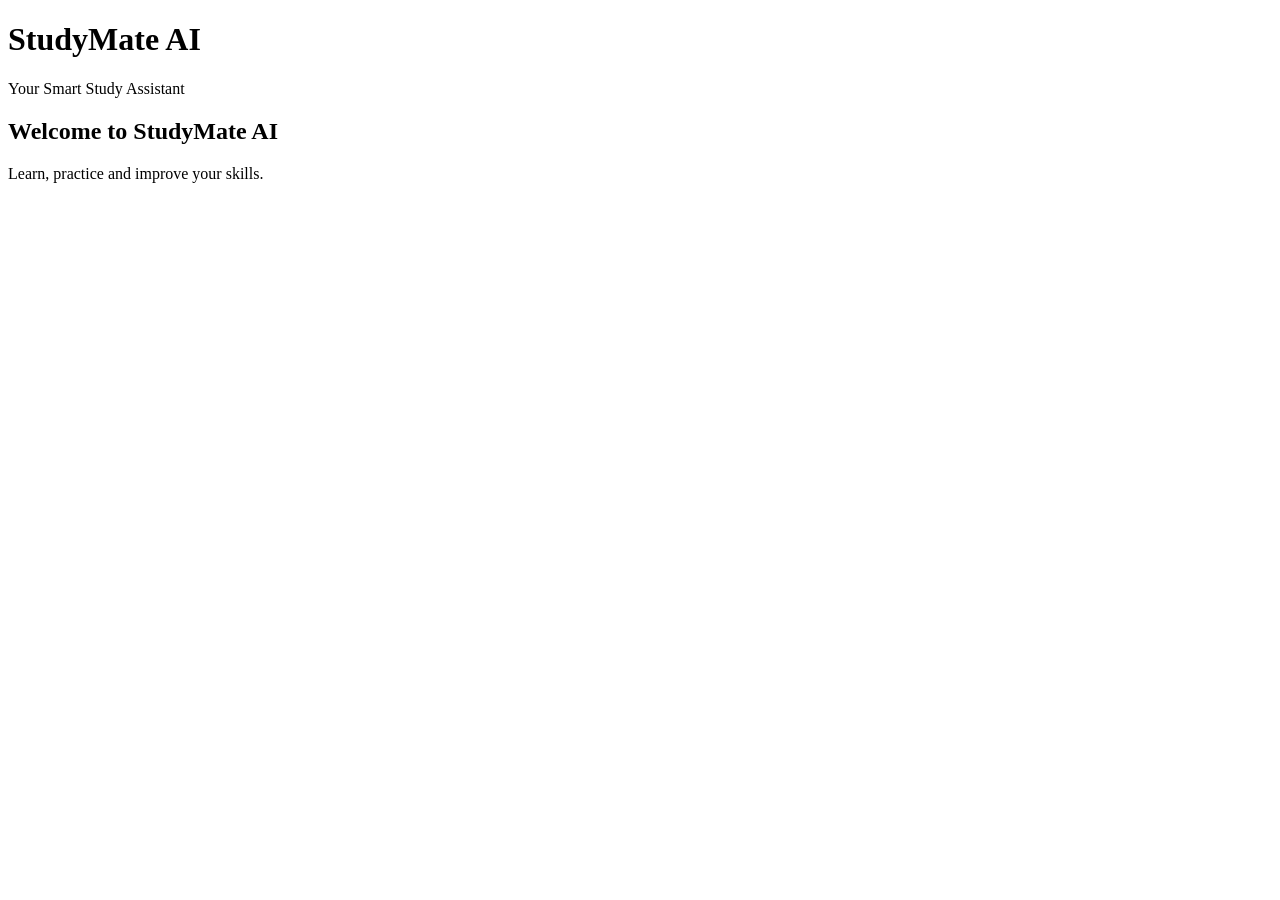
==== index.html @ 8b65d5dc "Add initial index.html for StudyMate AI" ====
<!DOCTYPE html>
<html>
<head>
    <title>StudyMate AI</title>
</head>
<body>

    <h1>StudyMate AI</h1>
    <p>Your Smart Study Assistant</p>

    <h2>Welcome to StudyMate AI</h2>
    <p>Learn, practice and improve your skills.</p>

</body>
</html>
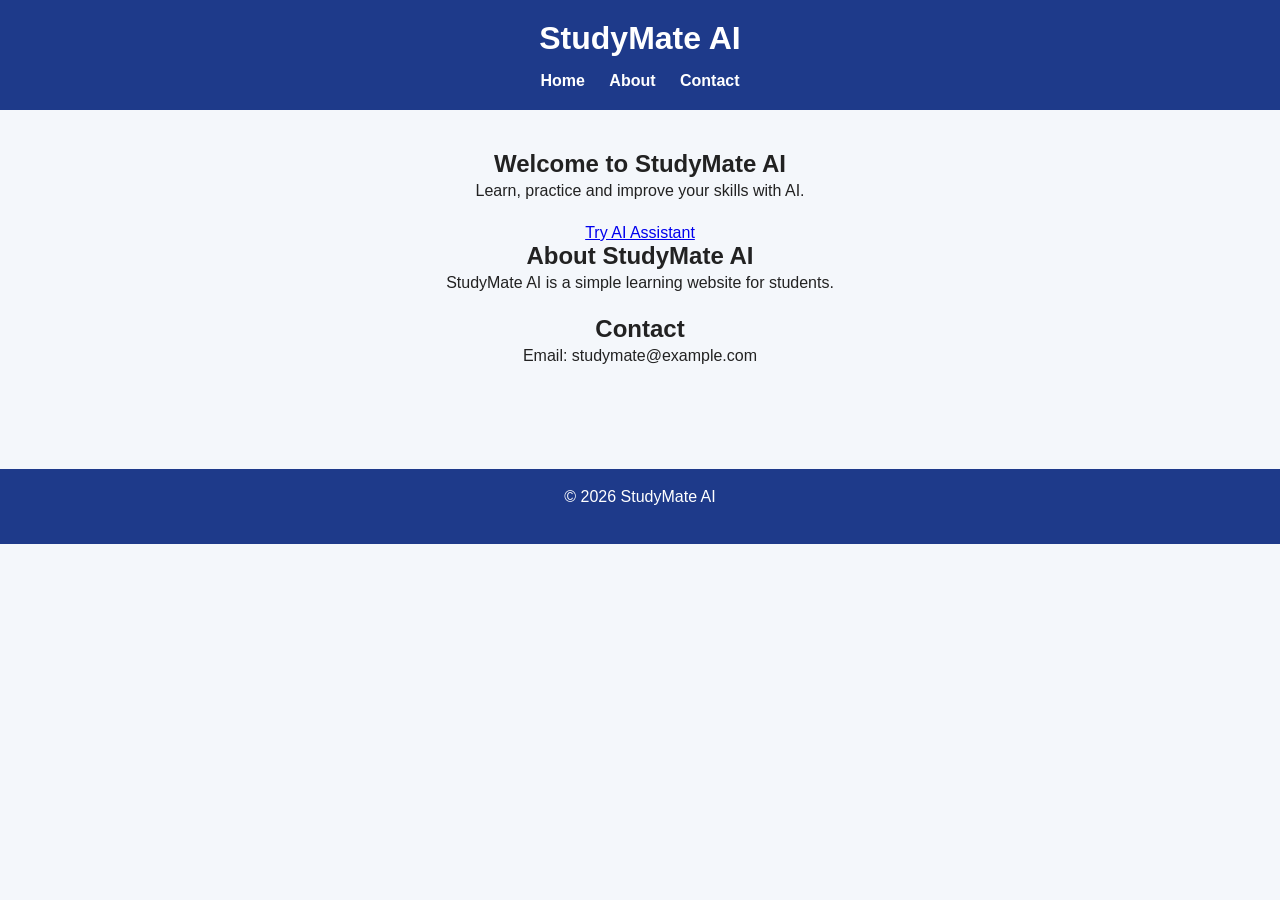
==== commit f71d7032: "Refactor index.html structure with header and sections" ====
--- a/index.html
+++ b/index.html
@@ -1,15 +1,45 @@
 <!DOCTYPE html>
-<html>
+<html lang="en">
 <head>
+    <meta charset="UTF-8">
+    <meta name="viewport" content="width=device-width, initial-scale=1.0">
     <title>StudyMate AI</title>
+    <link rel="stylesheet" href="style.css">
 </head>
+
 <body>
 
-    <h1>StudyMate AI</h1>
-    <p>Your Smart Study Assistant</p>
+    <header>
+        <h1>StudyMate AI</h1>
+        <nav>
+            <a href="index.html">Home</a>
+            <a href="#about">About</a>
+            <a href="#contact">Contact</a>
+        </nav>
+    </header>
 
-    <h2>Welcome to StudyMate AI</h2>
-    <p>Learn, practice and improve your skills.</p>
+    <main>
+        <section class="hero">
+            <h2>Welcome to StudyMate AI</h2>
+            <p>Learn, practice and improve your skills with AI.</p>
+            <a href="ai-assistant.html" class="btn">Try AI Assistant</a>
+        </section>
 
+        <section id="about">
+            <h2>About StudyMate AI</h2>
+            <p>StudyMate AI is a simple learning website for students.</p>
+        </section>
+
+        <section id="contact">
+            <h2>Contact</h2>
+            <p>Email: studymate@example.com</p>
+        </section>
+    </main>
+
+    <footer>
+        <p>© 2026 StudyMate AI</p>
+    </footer>
+
+    <script src="script.js"></script>
 </body>
 </html>
--- a/style.css
+++ b/style.css
@@ -0,0 +1,90 @@
+* {
+    margin: 0;
+    padding: 0;
+    box-sizing: border-box;
+}
+
+body {
+    font-family: Arial, sans-serif;
+    background: #f4f7fb;
+    color: #222;
+}
+
+header {
+    background: #1e3a8a;
+    color: white;
+    padding: 20px;
+    text-align: center;
+}
+
+nav {
+    margin-top: 10px;
+}
+
+nav a {
+    color: white;
+    text-decoration: none;
+    margin: 0 10px;
+    font-weight: bold;
+}
+
+nav a:hover {
+    text-decoration: underline;
+}
+
+main {
+    padding: 40px 20px;
+    text-align: center;
+}
+
+h1 {
+    margin-bottom: 15px;
+}
+
+p {
+    line-height: 1.6;
+    margin-bottom: 20px;
+}
+
+button {
+    background: #1e3a8a;
+    color: white;
+    border: none;
+    padding: 12px 25px;
+    border-radius: 6px;
+    cursor: pointer;
+    font-size: 16px;
+}
+
+button:hover {
+    background: #162d6b;
+}
+
+input,
+textarea {
+    width: 90%;
+    max-width: 500px;
+    padding: 12px;
+    margin: 10px 0;
+    border: 1px solid #ccc;
+    border-radius: 6px;
+}
+
+footer {
+    background: #1e3a8a;
+    color: white;
+    text-align: center;
+    padding: 15px;
+    margin-top: 40px;
+}
+
+@media (max-width: 600px) {
+    nav a {
+        display: block;
+        margin: 8px 0;
+    }
+
+    main {
+        padding: 25px 15px;
+    }
+  }
